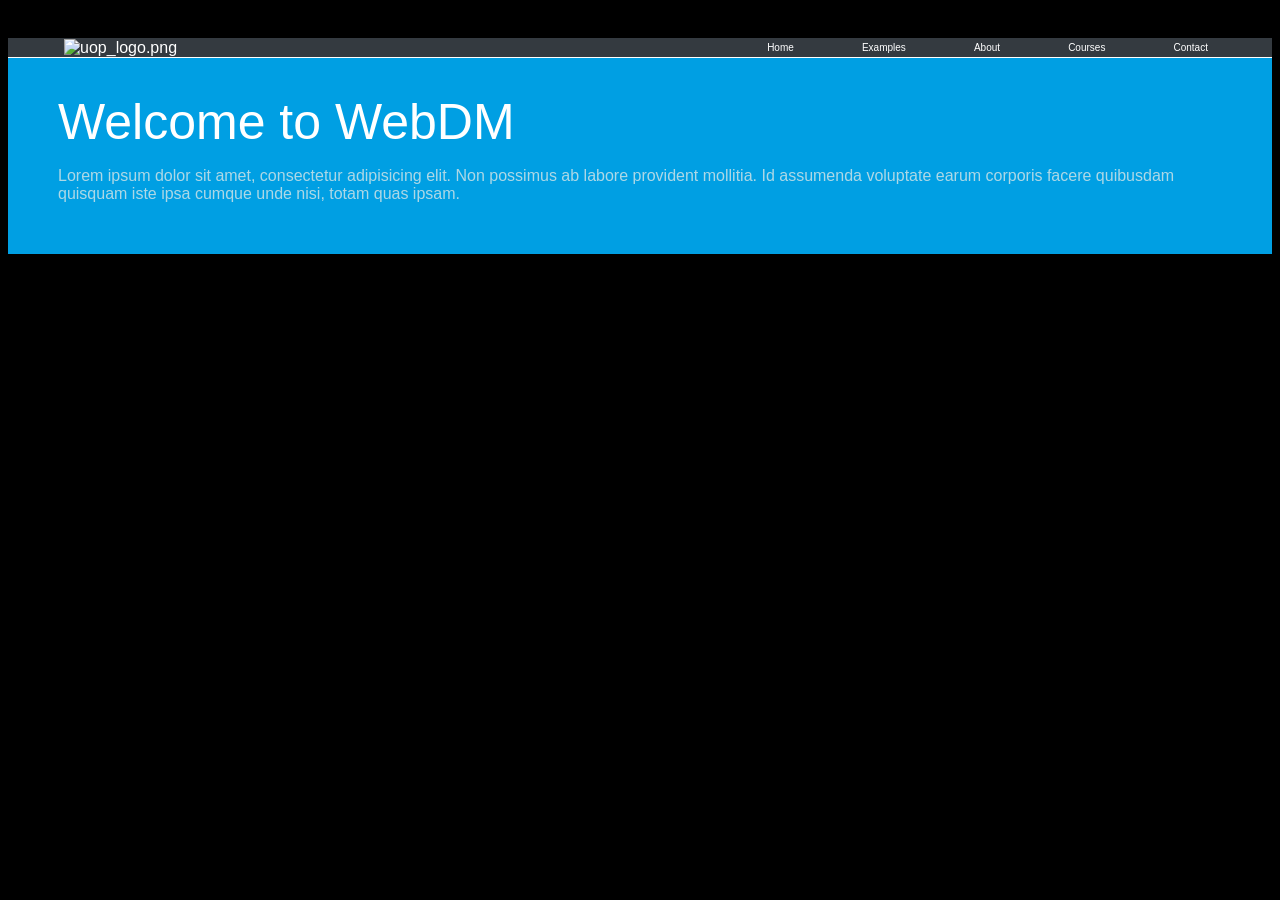
==== Task1B.html @ ec48f6f2 "Add files via upload" ====
<!DOCTYPE html>

<html>
    <head>
        <meta charset="utf-8">
        <title></title>
        <meta name="description" content="">
        <meta name="viewport" content="width=device-width, initial-scale=1">
        <style>
            
            body {
                font-family: "Open Sans", sans-serif;
            }
            h1 {
                font-size: 10px;
                font-weight: normal;
                
                display: flex;
                height: 100%;
                align-items: center;
                margin: 0;
                justify-content: center;
            }

            .Welcome-WebDM{
                background: #009FE3;
                padding: 35px 50px;
            }
            .Welcome-WebDM h2, p{
                font-weight: normal;
                color: #fff;
                text-align: left;
            }

            .Header-Button {
                color: #fff;
                background: #343a40;
                border-bottom: 1px solid #fff;
                
            }
            .grid-containter {
                display: grid;
                grid-template-columns: repeat(6, auto);
                padding-top: 30px;
            }

            .UOP-Logo img{
                width: 100px;
                margin-right: 530px;
                margin-left: 30px;
                vertical-align: middle;
            }

            .grid-containter div {
                text-align: center;
                height: auto;
            }

            :nth-child(7){
                grid-column: auto / span 6;
            }

           

            
        </style>
    </head>
    <body style = "background: #000;">
        <div class = "grid-containter">
            <div class = "UOP-Logo Header-Button">
                <img alt="uop_logo.png" src="images/uop_logo.png">
            </div>
            <div class = "Header-Button">
                <h1>Home</h1>
            </div>
            <div class = "Header-Button">
                <h1>Examples</h1>
            </div>
            <div class = "Header-Button">
                <h1>About</h1>
            </div>
            <div class = "Header-Button">
                <h1>Courses</h1>
            </div>
            <div class = "Header-Button" style = "padding-right: 30px;">
                <h1>Contact</h1>
            </div>

            <div class = "Welcome-WebDM">
                <h2 style="font-size: 50px; margin: 0px;">Welcome to WebDM</h2>
                <p style="color: lightblue;">
                    Lorem ipsum dolor sit amet, consectetur adipisicing elit. Non possimus ab labore provident mollitia. Id assumenda voluptate earum corporis facere quibusdam quisquam iste ipsa cumque unde nisi, totam quas ipsam.
                </p>
            </div>
            <div>14</div>
            <div>15</div>
            <div>16</div>
            <div>17</div>
            <div>18</div>
            <div>19</div>
            <div>20</div>
            <div>21</div>
            <div>22</div>
        </div>
    </body>
</html>
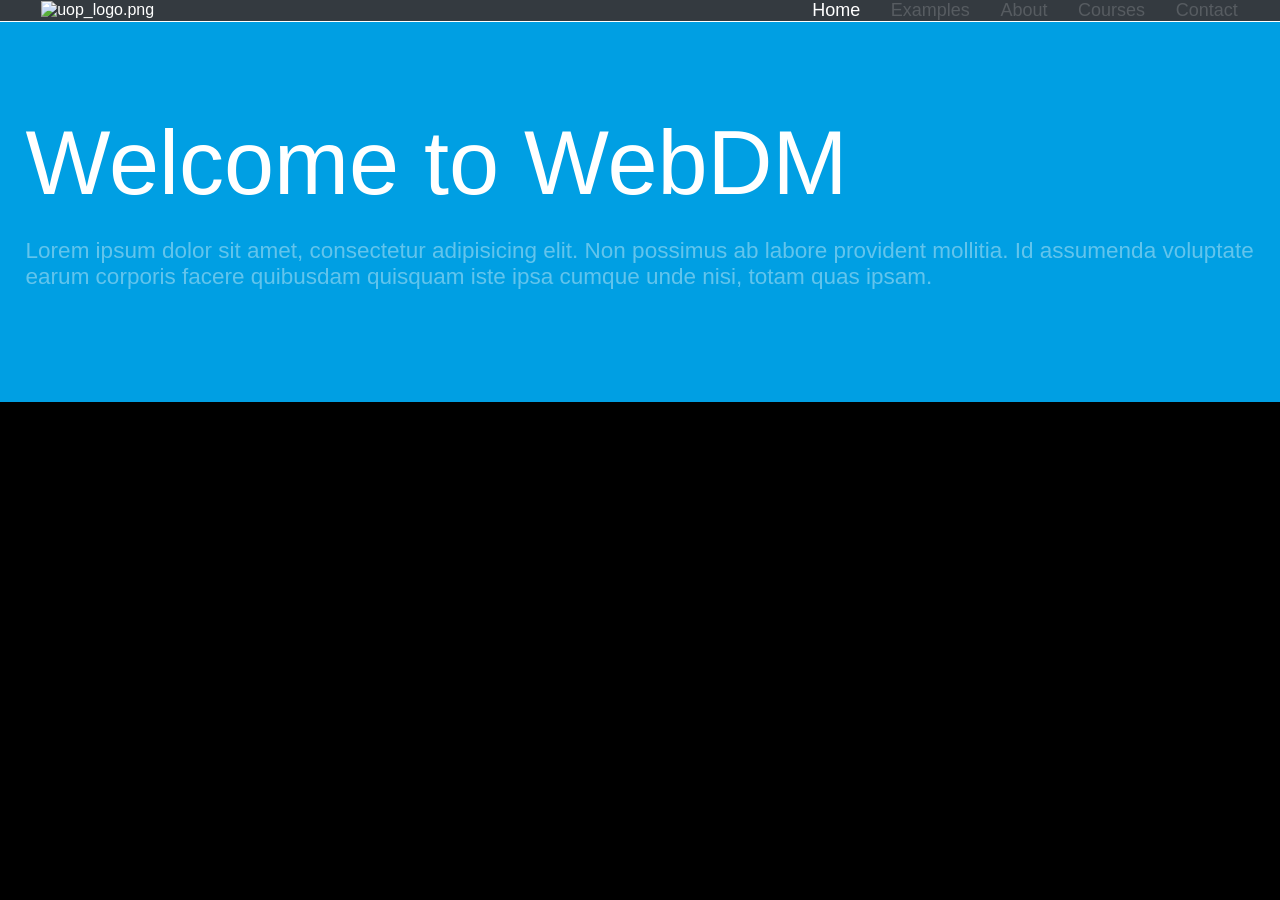
==== commit ceb16626: "Add files via upload" ====
--- a/Task1B.html
+++ b/Task1B.html
@@ -10,24 +10,26 @@
             
             body {
                 font-family: "Open Sans", sans-serif;
+                margin: 0px;
             }
             h1 {
-                font-size: 10px;
+                font-size: 2vh;
                 font-weight: normal;
                 
                 display: flex;
                 height: 100%;
                 align-items: center;
-                margin: 0;
+                margin: 0 0.5vh;
                 justify-content: center;
+                color: #ffffff2c;
             }
 
             .Welcome-WebDM{
                 background: #009FE3;
-                padding: 35px 50px;
+                padding: 10vh 2vw;
             }
             .Welcome-WebDM h2, p{
-                font-weight: normal;
+                font-weight: lighter;
                 color: #fff;
                 text-align: left;
             }
@@ -41,13 +43,12 @@
             .grid-containter {
                 display: grid;
                 grid-template-columns: repeat(6, auto);
-                padding-top: 30px;
             }
 
             .UOP-Logo img{
-                width: 100px;
-                margin-right: 530px;
-                margin-left: 30px;
+                width: 20vh;
+                margin-right: 50vw;
+                padding-left: 3vw;
                 vertical-align: middle;
             }
 
@@ -60,8 +61,7 @@
                 grid-column: auto / span 6;
             }
 
-           
-
+        
             
         </style>
     </head>
@@ -71,7 +71,7 @@
                 <img alt="uop_logo.png" src="images/uop_logo.png">
             </div>
             <div class = "Header-Button">
-                <h1>Home</h1>
+                <h1 style="color: #fff;">Home</h1>
             </div>
             <div class = "Header-Button">
                 <h1>Examples</h1>
@@ -82,13 +82,13 @@
             <div class = "Header-Button">
                 <h1>Courses</h1>
             </div>
-            <div class = "Header-Button" style = "padding-right: 30px;">
+            <div class = "Header-Button" style = "padding-right: 3vh;">
                 <h1>Contact</h1>
             </div>
 
             <div class = "Welcome-WebDM">
-                <h2 style="font-size: 50px; margin: 0px;">Welcome to WebDM</h2>
-                <p style="color: lightblue;">
+                <h2 style="font-size: 10vh; margin: 0px;">Welcome to WebDM</h2>
+                <p style="color: #bee7f583; font-size: 2.5vh;">
                     Lorem ipsum dolor sit amet, consectetur adipisicing elit. Non possimus ab labore provident mollitia. Id assumenda voluptate earum corporis facere quibusdam quisquam iste ipsa cumque unde nisi, totam quas ipsam.
                 </p>
             </div>
